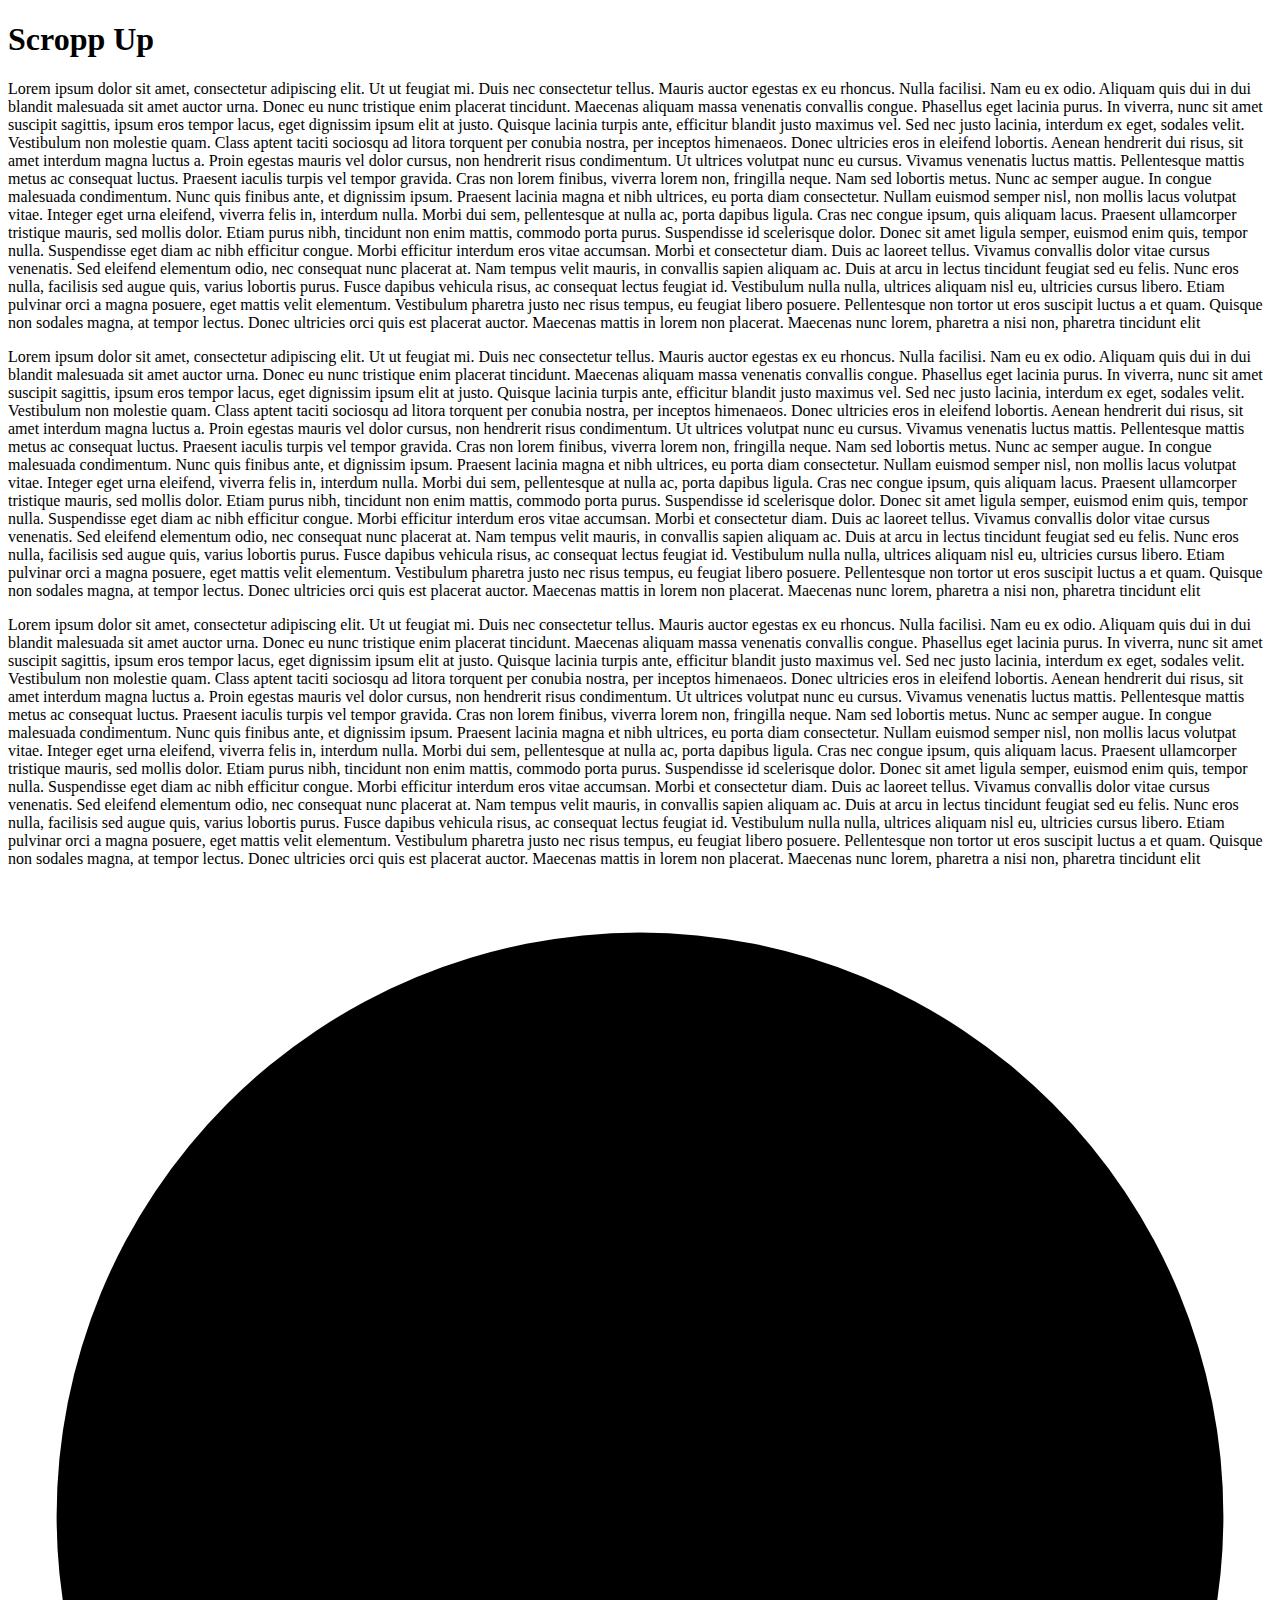
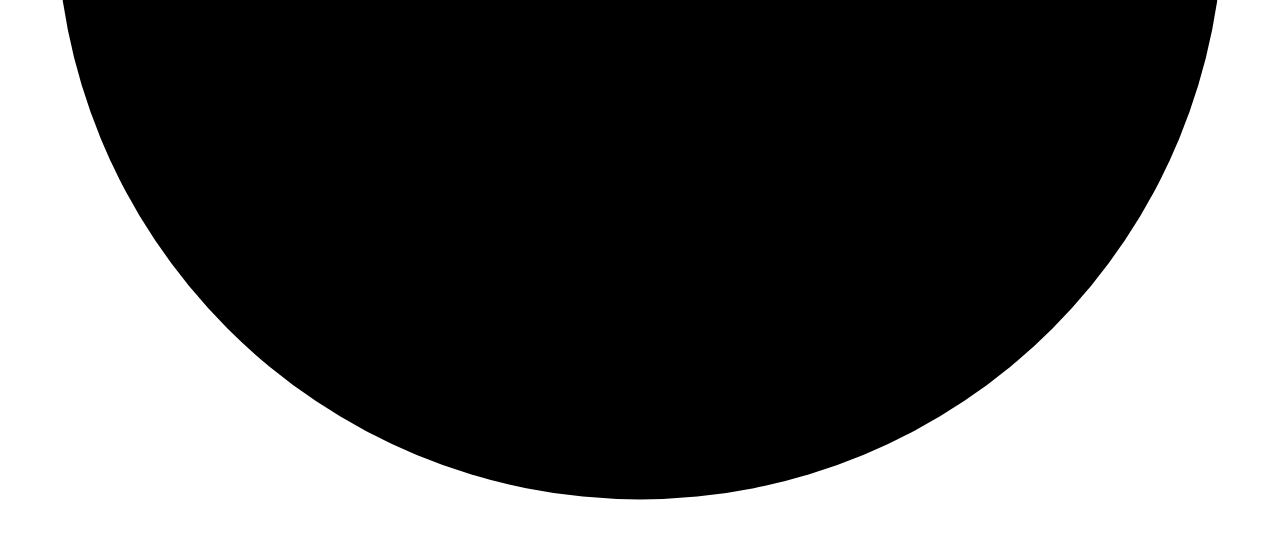
==== index.html @ d74f012f "Add files via upload" ====
<!DOCTYPE html>
<html lang="en">
  <head>
    <meta charset="UTF-8" />
    <link rel="icon" type="image/svg+xml" href="/favicon.svg" />
    <meta name="viewport" content="width=device-width, initial-scale=1.0" />
    <title>ScrollUp</title>
    <link
      rel="stylesheet"
      href="https://cdnjs.cloudflare.com/ajax/libs/modern-normalize/2.0.0/modern-normalize.min.css"
      integrity="sha512-4xo8blKMVCiXpTaLzQSLSw3KFOVPWhm/TRtuPVc4WG6kUgjH6J03IBuG7JZPkcWMxJ5huwaBpOpnwYElP/m6wg=="
      crossorigin="anonymous"
      referrerpolicy="no-referrer"
    />
    <link rel="stylesheet" href="css/scrollbutton.css" />
  </head>
  <body>
    <h1>Scropp Up</h1>

    <div class="scrollup-wrapp">
        <p class="text">Lorem ipsum dolor sit amet, consectetur adipiscing elit. Ut ut feugiat mi. Duis nec consectetur tellus. Mauris auctor egestas ex eu rhoncus. Nulla facilisi. Nam eu ex odio. Aliquam quis dui in dui blandit malesuada sit amet auctor urna. Donec eu nunc tristique enim placerat tincidunt. Maecenas aliquam massa venenatis convallis congue. Phasellus eget lacinia purus. In viverra, nunc sit amet suscipit sagittis, ipsum eros tempor lacus, eget dignissim ipsum elit at justo.

Quisque lacinia turpis ante, efficitur blandit justo maximus vel. Sed nec justo lacinia, interdum ex eget, sodales velit. Vestibulum non molestie quam. Class aptent taciti sociosqu ad litora torquent per conubia nostra, per inceptos himenaeos. Donec ultricies eros in eleifend lobortis. Aenean hendrerit dui risus, sit amet interdum magna luctus a. Proin egestas mauris vel dolor cursus, non hendrerit risus condimentum.

Ut ultrices volutpat nunc eu cursus. Vivamus venenatis luctus mattis. Pellentesque mattis metus ac consequat luctus. Praesent iaculis turpis vel tempor gravida. Cras non lorem finibus, viverra lorem non, fringilla neque. Nam sed lobortis metus. Nunc ac semper augue.

In congue malesuada condimentum. Nunc quis finibus ante, et dignissim ipsum. Praesent lacinia magna et nibh ultrices, eu porta diam consectetur. Nullam euismod semper nisl, non mollis lacus volutpat vitae. Integer eget urna eleifend, viverra felis in, interdum nulla. Morbi dui sem, pellentesque at nulla ac, porta dapibus ligula. Cras nec congue ipsum, quis aliquam lacus. Praesent ullamcorper tristique mauris, sed mollis dolor. Etiam purus nibh, tincidunt non enim mattis, commodo porta purus. Suspendisse id scelerisque dolor. Donec sit amet ligula semper, euismod enim quis, tempor nulla. Suspendisse eget diam ac nibh efficitur congue. Morbi efficitur interdum eros vitae accumsan.

Morbi et consectetur diam. Duis ac laoreet tellus. Vivamus convallis dolor vitae cursus venenatis. Sed eleifend elementum odio, nec consequat nunc placerat at. Nam tempus velit mauris, in convallis sapien aliquam ac. Duis at arcu in lectus tincidunt feugiat sed eu felis. Nunc eros nulla, facilisis sed augue quis, varius lobortis purus. Fusce dapibus vehicula risus, ac consequat lectus feugiat id. Vestibulum nulla nulla, ultrices aliquam nisl eu, ultricies cursus libero. Etiam pulvinar orci a magna posuere, eget mattis velit elementum. Vestibulum pharetra justo nec risus tempus, eu feugiat libero posuere. Pellentesque non tortor ut eros suscipit luctus a et quam. Quisque non sodales magna, at tempor lectus. Donec ultricies orci quis est placerat auctor. Maecenas mattis in lorem non placerat. Maecenas nunc lorem, pharetra a nisi non, pharetra tincidunt elit</p>
        <p class="text">Lorem ipsum dolor sit amet, consectetur adipiscing elit. Ut ut feugiat mi. Duis nec consectetur tellus. Mauris auctor egestas ex eu rhoncus. Nulla facilisi. Nam eu ex odio. Aliquam quis dui in dui blandit malesuada sit amet auctor urna. Donec eu nunc tristique enim placerat tincidunt. Maecenas aliquam massa venenatis convallis congue. Phasellus eget lacinia purus. In viverra, nunc sit amet suscipit sagittis, ipsum eros tempor lacus, eget dignissim ipsum elit at justo.

Quisque lacinia turpis ante, efficitur blandit justo maximus vel. Sed nec justo lacinia, interdum ex eget, sodales velit. Vestibulum non molestie quam. Class aptent taciti sociosqu ad litora torquent per conubia nostra, per inceptos himenaeos. Donec ultricies eros in eleifend lobortis. Aenean hendrerit dui risus, sit amet interdum magna luctus a. Proin egestas mauris vel dolor cursus, non hendrerit risus condimentum.

Ut ultrices volutpat nunc eu cursus. Vivamus venenatis luctus mattis. Pellentesque mattis metus ac consequat luctus. Praesent iaculis turpis vel tempor gravida. Cras non lorem finibus, viverra lorem non, fringilla neque. Nam sed lobortis metus. Nunc ac semper augue.

In congue malesuada condimentum. Nunc quis finibus ante, et dignissim ipsum. Praesent lacinia magna et nibh ultrices, eu porta diam consectetur. Nullam euismod semper nisl, non mollis lacus volutpat vitae. Integer eget urna eleifend, viverra felis in, interdum nulla. Morbi dui sem, pellentesque at nulla ac, porta dapibus ligula. Cras nec congue ipsum, quis aliquam lacus. Praesent ullamcorper tristique mauris, sed mollis dolor. Etiam purus nibh, tincidunt non enim mattis, commodo porta purus. Suspendisse id scelerisque dolor. Donec sit amet ligula semper, euismod enim quis, tempor nulla. Suspendisse eget diam ac nibh efficitur congue. Morbi efficitur interdum eros vitae accumsan.

Morbi et consectetur diam. Duis ac laoreet tellus. Vivamus convallis dolor vitae cursus venenatis. Sed eleifend elementum odio, nec consequat nunc placerat at. Nam tempus velit mauris, in convallis sapien aliquam ac. Duis at arcu in lectus tincidunt feugiat sed eu felis. Nunc eros nulla, facilisis sed augue quis, varius lobortis purus. Fusce dapibus vehicula risus, ac consequat lectus feugiat id. Vestibulum nulla nulla, ultrices aliquam nisl eu, ultricies cursus libero. Etiam pulvinar orci a magna posuere, eget mattis velit elementum. Vestibulum pharetra justo nec risus tempus, eu feugiat libero posuere. Pellentesque non tortor ut eros suscipit luctus a et quam. Quisque non sodales magna, at tempor lectus. Donec ultricies orci quis est placerat auctor. Maecenas mattis in lorem non placerat. Maecenas nunc lorem, pharetra a nisi non, pharetra tincidunt elit</p>
        <p class="text">Lorem ipsum dolor sit amet, consectetur adipiscing elit. Ut ut feugiat mi. Duis nec consectetur tellus. Mauris auctor egestas ex eu rhoncus. Nulla facilisi. Nam eu ex odio. Aliquam quis dui in dui blandit malesuada sit amet auctor urna. Donec eu nunc tristique enim placerat tincidunt. Maecenas aliquam massa venenatis convallis congue. Phasellus eget lacinia purus. In viverra, nunc sit amet suscipit sagittis, ipsum eros tempor lacus, eget dignissim ipsum elit at justo.

Quisque lacinia turpis ante, efficitur blandit justo maximus vel. Sed nec justo lacinia, interdum ex eget, sodales velit. Vestibulum non molestie quam. Class aptent taciti sociosqu ad litora torquent per conubia nostra, per inceptos himenaeos. Donec ultricies eros in eleifend lobortis. Aenean hendrerit dui risus, sit amet interdum magna luctus a. Proin egestas mauris vel dolor cursus, non hendrerit risus condimentum.

Ut ultrices volutpat nunc eu cursus. Vivamus venenatis luctus mattis. Pellentesque mattis metus ac consequat luctus. Praesent iaculis turpis vel tempor gravida. Cras non lorem finibus, viverra lorem non, fringilla neque. Nam sed lobortis metus. Nunc ac semper augue.

In congue malesuada condimentum. Nunc quis finibus ante, et dignissim ipsum. Praesent lacinia magna et nibh ultrices, eu porta diam consectetur. Nullam euismod semper nisl, non mollis lacus volutpat vitae. Integer eget urna eleifend, viverra felis in, interdum nulla. Morbi dui sem, pellentesque at nulla ac, porta dapibus ligula. Cras nec congue ipsum, quis aliquam lacus. Praesent ullamcorper tristique mauris, sed mollis dolor. Etiam purus nibh, tincidunt non enim mattis, commodo porta purus. Suspendisse id scelerisque dolor. Donec sit amet ligula semper, euismod enim quis, tempor nulla. Suspendisse eget diam ac nibh efficitur congue. Morbi efficitur interdum eros vitae accumsan.

Morbi et consectetur diam. Duis ac laoreet tellus. Vivamus convallis dolor vitae cursus venenatis. Sed eleifend elementum odio, nec consequat nunc placerat at. Nam tempus velit mauris, in convallis sapien aliquam ac. Duis at arcu in lectus tincidunt feugiat sed eu felis. Nunc eros nulla, facilisis sed augue quis, varius lobortis purus. Fusce dapibus vehicula risus, ac consequat lectus feugiat id. Vestibulum nulla nulla, ultrices aliquam nisl eu, ultricies cursus libero. Etiam pulvinar orci a magna posuere, eget mattis velit elementum. Vestibulum pharetra justo nec risus tempus, eu feugiat libero posuere. Pellentesque non tortor ut eros suscipit luctus a et quam. Quisque non sodales magna, at tempor lectus. Donec ultricies orci quis est placerat auctor. Maecenas mattis in lorem non placerat. Maecenas nunc lorem, pharetra a nisi non, pharetra tincidunt elit</p>

<div class="scroll-up">
    <svg class="scroll-up_svg" viewBox="-2 -2 52 52">
        <path
        class="scroll-up_svg_path"
        d="M24,0
        a24,24 0 0,1 0,48
        a24,24 0 0,1 0, -48"
        />
    </svg>
</div>

 <!-- <load ="/scrollbutton.html" /> -->

    <!-- <load ="partials/hero.html" /> -->
    <script type="module" src="js/scrollbutton.js"></script>
  </body>
</html>
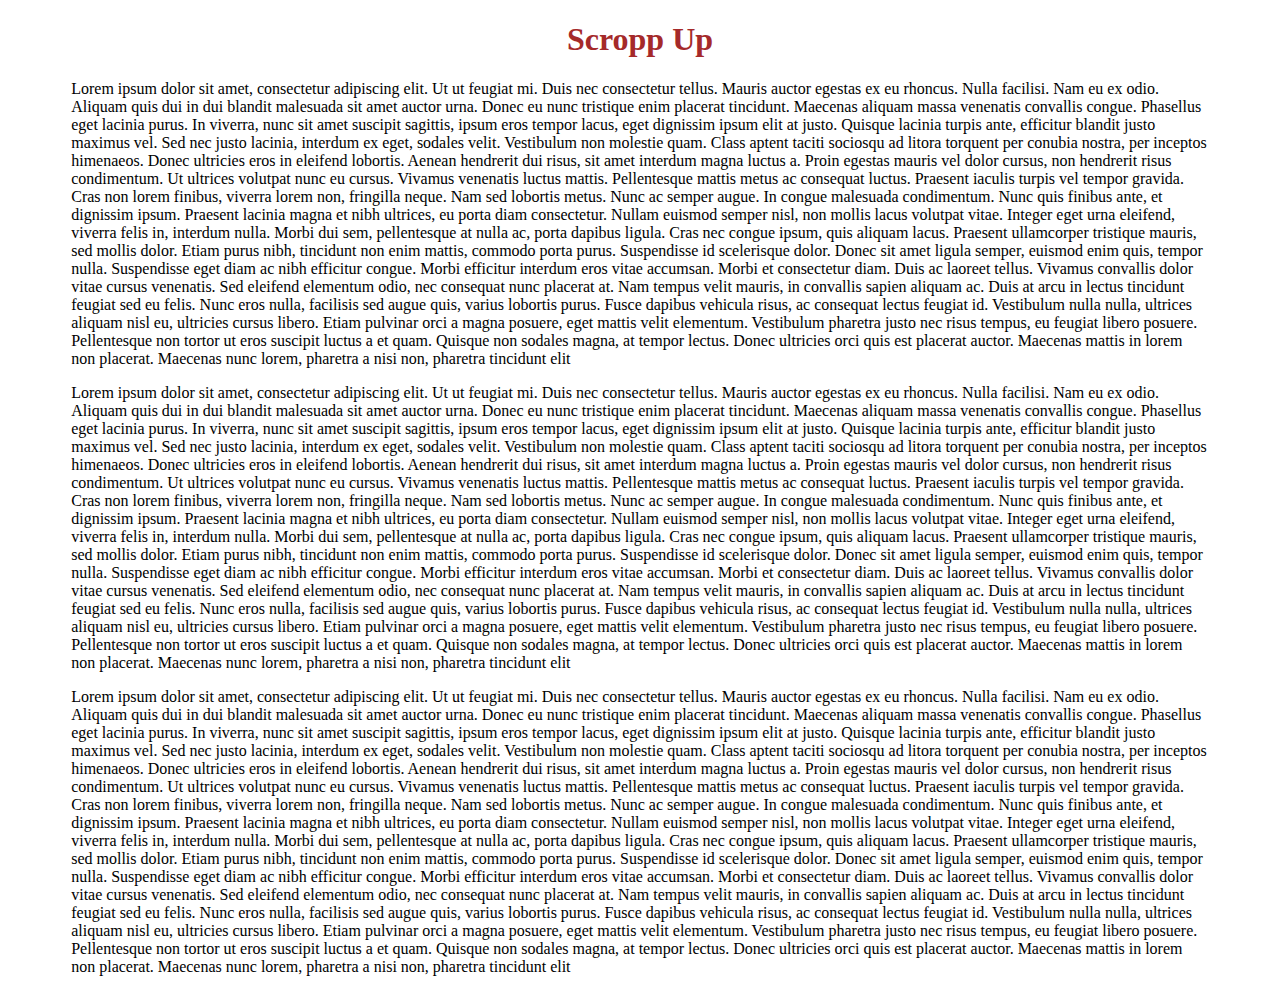
==== commit 712f9ace: "Add files" ====
--- a/index.html
+++ b/index.html
@@ -57,9 +57,8 @@
     </svg>
 </div>
 
- <!-- <load ="/scrollbutton.html" /> -->
+  <!-- <load ="/scrollbutton.html" /> -->
 
-    <!-- <load ="partials/hero.html" /> -->
     <script type="module" src="js/scrollbutton.js"></script>
   </body>
 </html>--- a/css/scrollbutton.css
+++ b/css/scrollbutton.css
@@ -0,0 +1,55 @@
+.scroll-up  {
+    position: fixed;
+    right: 50px;
+    bottom: 50px;
+    /*z-index: 1000;*/
+    width: 40px;
+    height: 40px;
+    color: brown;
+    cursor: pointer;
+    visibility: hidden;
+    border-radius: 50px;
+    box-shadow: inset 0 0 0 4px dimgrey;
+    opacity: 0;
+    transition: 0.2s;
+    transform: translateY(25px);
+    }
+    .scroll-up::before {
+        position: absolute;
+        top: 0;
+        left: 0;
+        display: flex;
+        align-items: center;
+        justify-content: center;
+        width: 100%;
+        height: 100%;
+        font-size: 20px;
+        content: '🡅';
+    }
+    .scroll-up:hover {
+        color: dimgrey;
+    }
+    .scroll-up--active {
+        visibility: visible;
+        opacity: 1;
+        transform: translateY(0);
+    }
+    
+    
+    .scroll-up_svg_path {
+    box-sizing: border-box;
+    fill: white;
+    stroke: black;
+    stroke-width: 4px;
+    transition: .2s;
+    }
+
+    .scrollup-wrapp {
+        width: 90%;
+        margin: auto;
+        line-height: normal;
+    }
+    h1 {
+        text-align: center;
+        color: brown;
+    }
